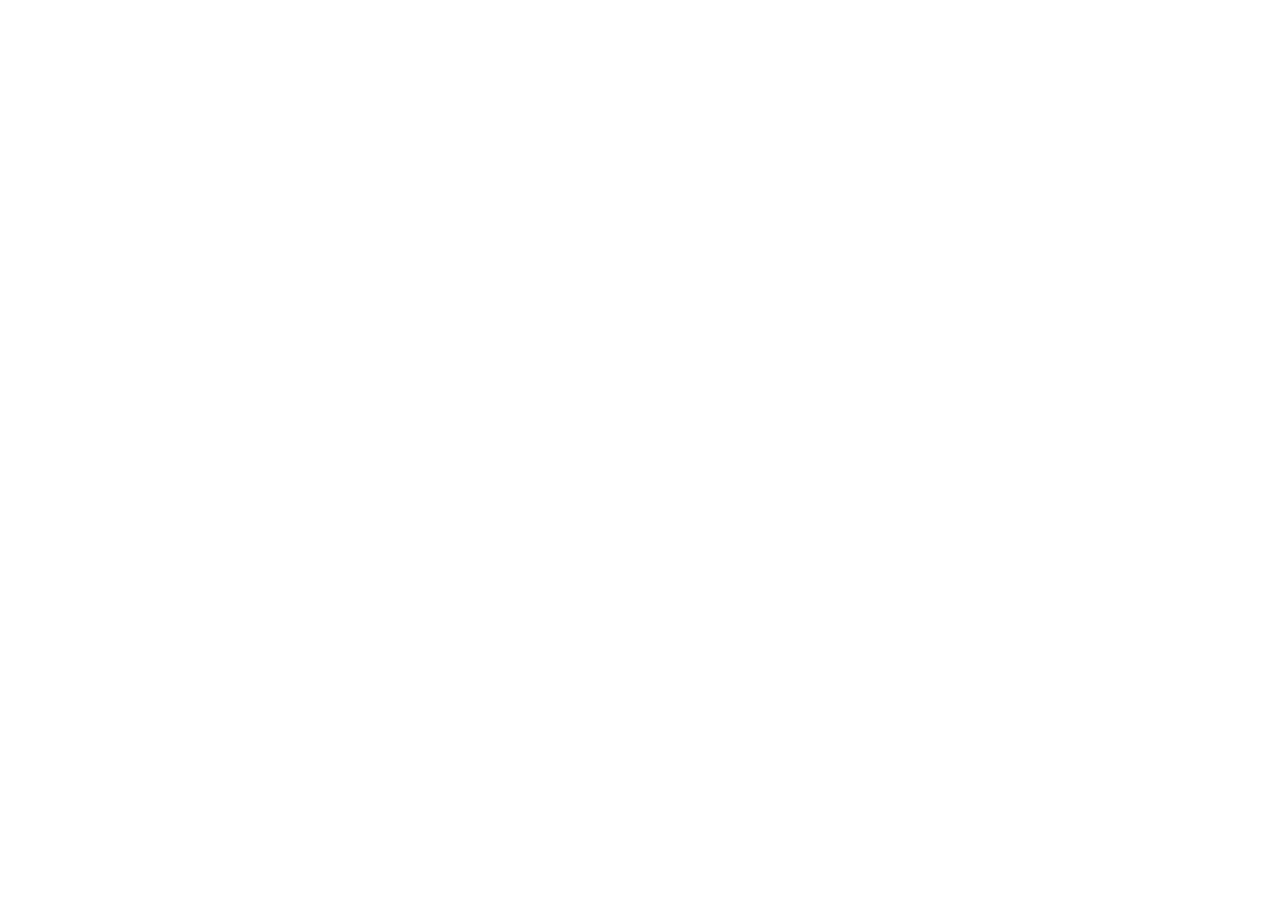
==== sprint1/nivell_1/index.html @ 05c535c5 "Edit head index.html and styles folder" ====
<!DOCTYPE html>
<html lang="en">
  <head>
    <meta charset=" UTF-8">
    <meta name="Description" content="Nivell 1 sprint 1">
    <meta name="author" content="Alexandre Cumplido Bou">
    <title>Sprint 1. Nivell 1</title>
    <meta http-equiv="X-UA-Compatible" content="IE=edge">
    <meta name="viewport" content="width=device-width, initial-scale=1.0">
    <link rel="stylesheet" href="css/styles.css">
  </head> 
  <body>
      
  </body> 
</html>
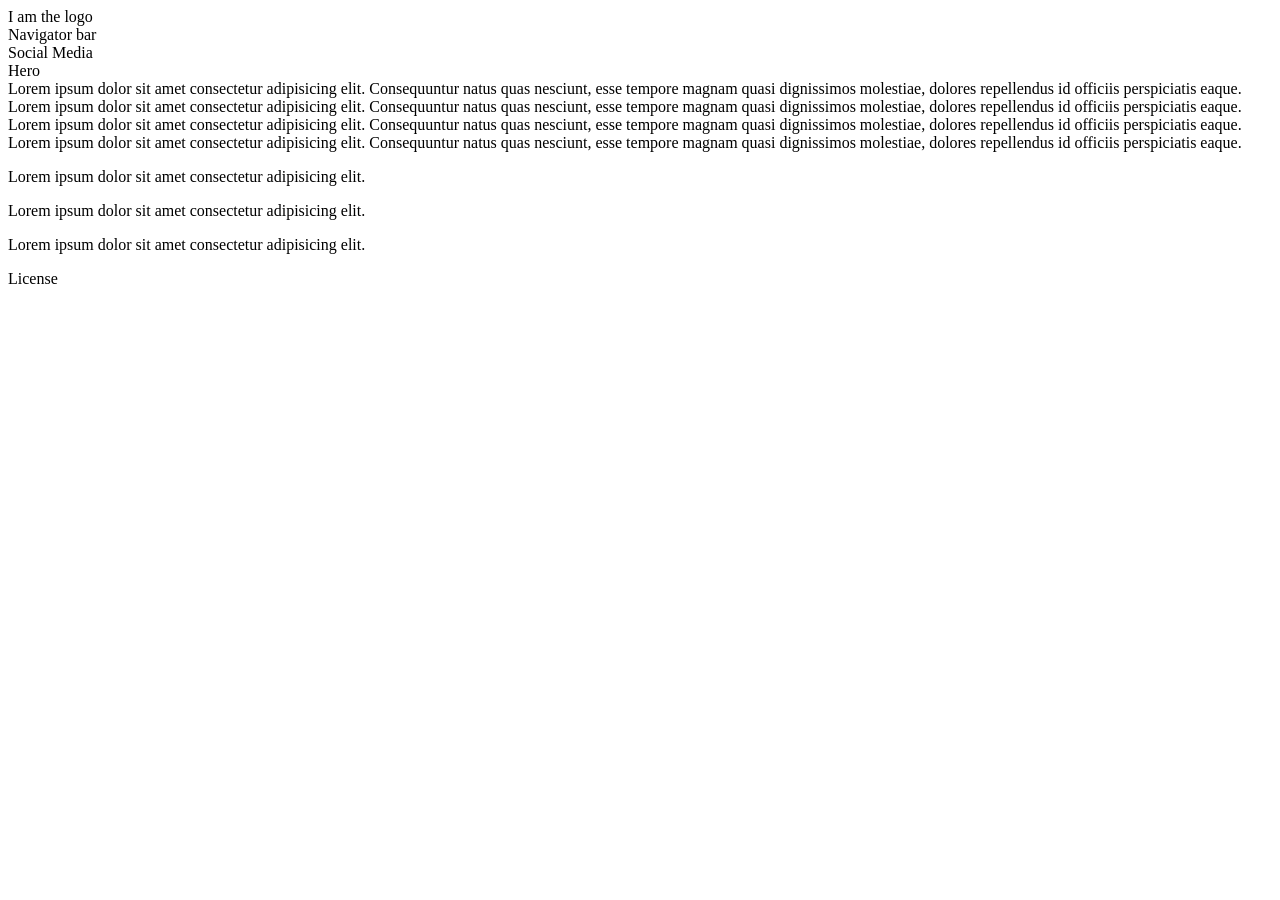
==== commit 43c036ae: "Create html layout" ====
--- a/sprint1/nivell_1/index.html
+++ b/sprint1/nivell_1/index.html
@@ -10,7 +10,32 @@
     <link rel="stylesheet" href="css/styles.css">
   </head> 
   <body>
-      
+      <header>
+        <div class="header-superior">
+          <div class="logo">I am the logo</div>
+          <nav class="navigator">Navigator bar</nav>
+          <div class="social">Social Media</div>
+        </div> 
+        <div class="header-inferior">
+          <div class="hero">Hero </div>
+        </div>       
+      </header>
+      <main>
+        <section class="content">
+          <article>Lorem ipsum dolor sit amet consectetur adipisicing elit. Consequuntur natus quas nesciunt, esse tempore magnam quasi dignissimos molestiae, dolores repellendus id officiis perspiciatis eaque.</article>
+          <article>Lorem ipsum dolor sit amet consectetur adipisicing elit. Consequuntur natus quas nesciunt, esse tempore magnam quasi dignissimos molestiae, dolores repellendus id officiis perspiciatis eaque.</article>
+          <article>Lorem ipsum dolor sit amet consectetur adipisicing elit. Consequuntur natus quas nesciunt, esse tempore magnam quasi dignissimos molestiae, dolores repellendus id officiis perspiciatis eaque. </article>
+          <article>Lorem ipsum dolor sit amet consectetur adipisicing elit. Consequuntur natus quas nesciunt, esse tempore magnam quasi dignissimos molestiae, dolores repellendus id officiis perspiciatis eaque.</article>
+          <p>Lorem ipsum dolor sit amet consectetur adipisicing elit.</p>
+        </section>
+        <aside>
+          <p>Lorem ipsum dolor sit amet consectetur adipisicing elit.</p>
+          <p>Lorem ipsum dolor sit amet consectetur adipisicing elit.</p>
+        </aside>
+      </main>
+      <footer>
+        <p class="license">License</p>
+      </footer>
   </body> 
 </html>
 
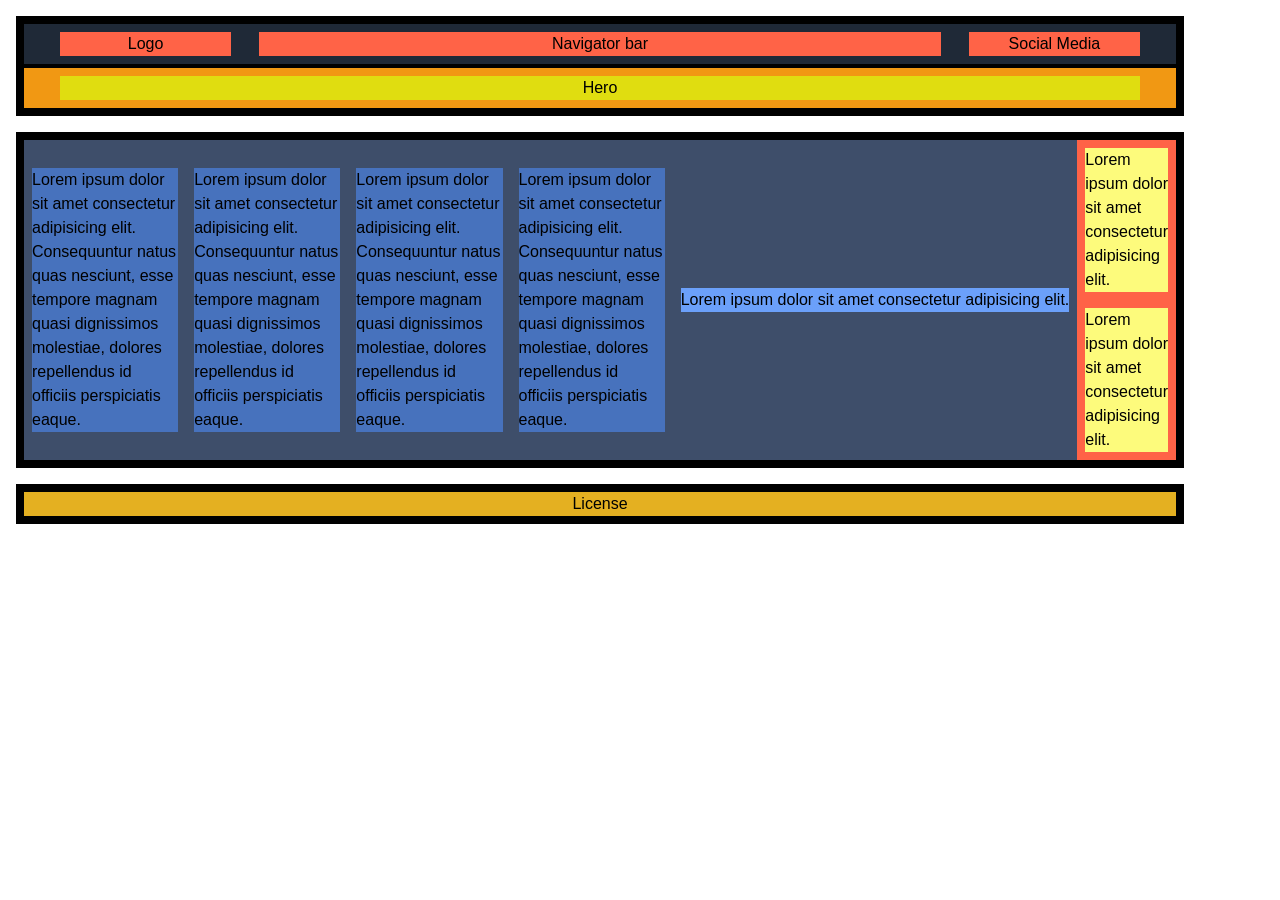
==== commit 40888fac: "Implement basic layout styles" ====
--- a/sprint1/nivell_1/index.html
+++ b/sprint1/nivell_1/index.html
@@ -12,8 +12,8 @@
   <body>
       <header>
         <div class="header-superior">
-          <div class="logo">I am the logo</div>
-          <nav class="navigator">Navigator bar</nav>
+          <div class="logo">Logo</div>
+          <nav >Navigator bar</nav>
           <div class="social">Social Media</div>
         </div> 
         <div class="header-inferior">
--- a/sprint1/nivell_1/css/styles.css
+++ b/sprint1/nivell_1/css/styles.css
@@ -0,0 +1,104 @@
+*,
+*:before,
+*:after {
+    box-sizing: border-box;
+    padding: 0;
+    margin: 0;
+} 
+
+body {
+    line-height: 1.5;
+    font-family: Helvetica, Verdana, Tahoma, sans-serif;
+    max-width: 75em;
+}
+
+header, main, footer {
+    margin: 1em;
+    border: 0.5em solid hsl(0, 0%, 0%);
+}
+
+.header-superior {
+    display: flex;
+    align-items: center;
+    justify-content: space-evenly;
+    text-align: center;
+    padding: 0.5em;
+    border-bottom: 0.25em solid hsl(0, 0%, 0%);
+    background-color: hsl(215, 28%, 17%);
+}
+
+.logo,
+.header-superior nav,
+.social {
+    background-color: hsl(9, 100%, 64%);
+}
+
+.logo {
+    width: 15%;
+}
+
+.header-superior nav {
+    width: 60%;
+}
+
+.social {
+    width: 15%;
+}
+
+.header-inferior {
+    display: flex;
+    align-items: center;
+    justify-content: space-evenly;
+    padding: 0.5em;
+    text-align: center;
+    background-color:hsl(36, 89%, 51%);
+}
+
+.hero {
+    width: 95%;
+    background-color:hsl(59, 87%, 47%);
+}
+
+main {
+    display: flex;
+}
+
+.content,
+aside {
+    padding: 0.5em;
+
+} 
+
+aside {
+    display: flex;
+    flex-direction: column;
+    gap: 1em;
+    background-color: hsl(9, 100%, 64%);
+}
+
+aside p {
+    background-color: hsl(59, 97%, 74%);
+}
+
+.content {
+    display: flex;
+    flex-wrap: wrap;
+    align-items: center;
+    background-color: hsl(218, 26%, 33%);
+    gap: 1em;
+}
+
+.content article  {
+    flex: 1;
+    background-color: hsl(218, 47%, 51%);
+}
+
+.content p {
+    background-color: hsl(218, 93%, 70%);
+}
+footer {
+    display: flex;
+    align-items: center;
+    justify-content: center;
+    background-color:hsl(44, 78%, 51%);
+}
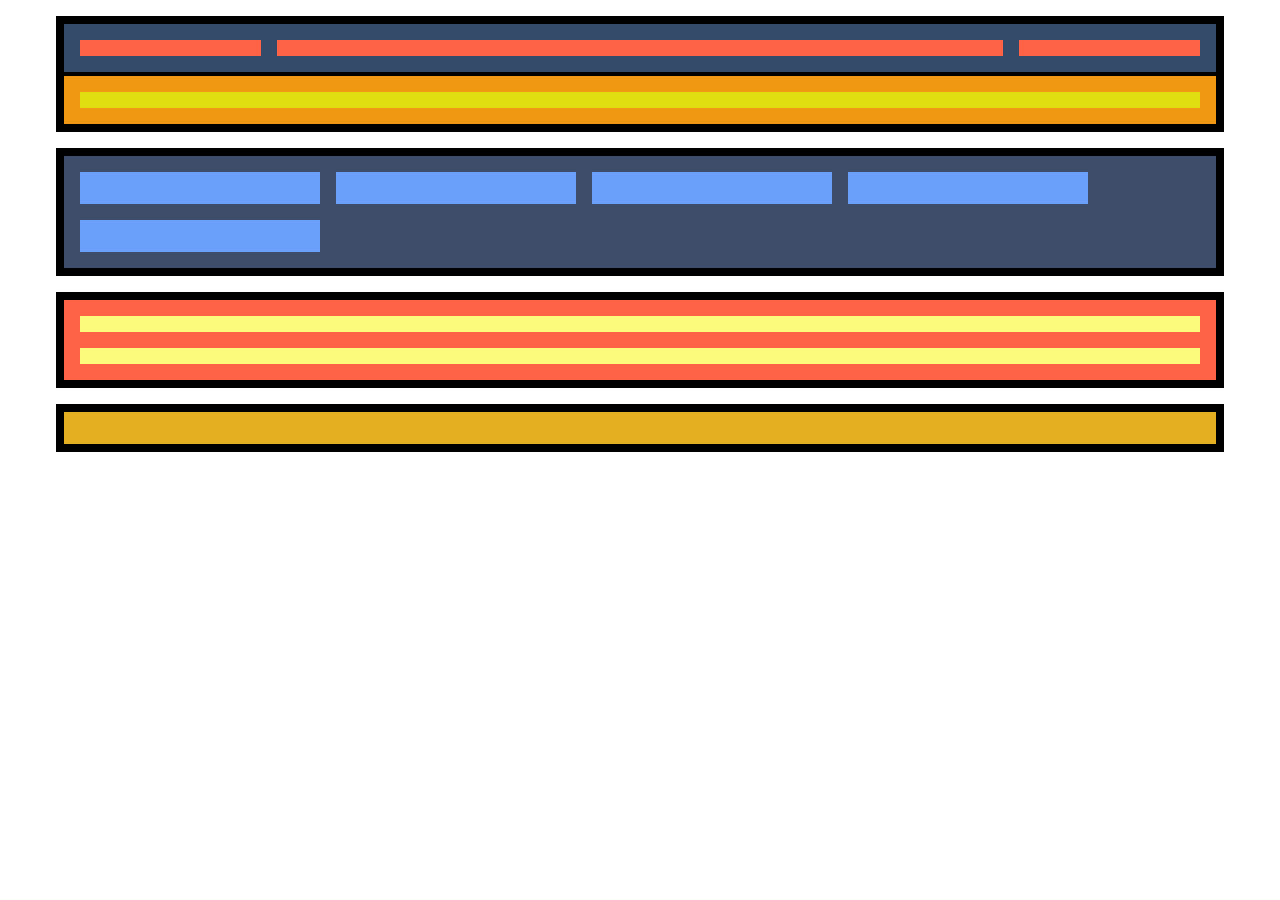
==== commit bd54b82a: "Set overall flex-layout" ====
--- a/sprint1/nivell_1/index.html
+++ b/sprint1/nivell_1/index.html
@@ -11,30 +11,27 @@
   </head> 
   <body>
       <header>
-        <div class="header-superior">
-          <div class="logo">Logo</div>
-          <nav >Navigator bar</nav>
-          <div class="social">Social Media</div>
+        <div class="header-sup">
+          <div class="logo"></div>
+          <nav></nav>
+          <div class="social"></div>
         </div> 
-        <div class="header-inferior">
-          <div class="hero">Hero </div>
+        <div class="header-inf">
+          <div class="hero"> </div>
         </div>       
       </header>
       <main>
-        <section class="content">
-          <article>Lorem ipsum dolor sit amet consectetur adipisicing elit. Consequuntur natus quas nesciunt, esse tempore magnam quasi dignissimos molestiae, dolores repellendus id officiis perspiciatis eaque.</article>
-          <article>Lorem ipsum dolor sit amet consectetur adipisicing elit. Consequuntur natus quas nesciunt, esse tempore magnam quasi dignissimos molestiae, dolores repellendus id officiis perspiciatis eaque.</article>
-          <article>Lorem ipsum dolor sit amet consectetur adipisicing elit. Consequuntur natus quas nesciunt, esse tempore magnam quasi dignissimos molestiae, dolores repellendus id officiis perspiciatis eaque. </article>
-          <article>Lorem ipsum dolor sit amet consectetur adipisicing elit. Consequuntur natus quas nesciunt, esse tempore magnam quasi dignissimos molestiae, dolores repellendus id officiis perspiciatis eaque.</article>
-          <p>Lorem ipsum dolor sit amet consectetur adipisicing elit.</p>
-        </section>
-        <aside>
-          <p>Lorem ipsum dolor sit amet consectetur adipisicing elit.</p>
-          <p>Lorem ipsum dolor sit amet consectetur adipisicing elit.</p>
-        </aside>
+        <article></article>
+        <article></article>
+        <article></article>
+        <article></article>
+        <p></p>
       </main>
+      <aside>
+        <p></p>
+        <p></p>
+      </aside>
       <footer>
-        <p class="license">License</p>
       </footer>
   </body> 
 </html>
--- a/sprint1/nivell_1/css/styles.css
+++ b/sprint1/nivell_1/css/styles.css
@@ -7,98 +7,87 @@
 } 
 
 body {
+    margin: 0 auto;
     line-height: 1.5;
     font-family: Helvetica, Verdana, Tahoma, sans-serif;
     max-width: 75em;
 }
 
-header, main, footer {
+header, 
+main, 
+aside,
+footer {
     margin: 1em;
     border: 0.5em solid hsl(0, 0%, 0%);
 }
 
-.header-superior {
+.header-sup {
     display: flex;
     align-items: center;
     justify-content: space-evenly;
-    text-align: center;
-    padding: 0.5em;
+    padding: 1em;
+    gap: 1em;
     border-bottom: 0.25em solid hsl(0, 0%, 0%);
-    background-color: hsl(215, 28%, 17%);
+    background-color: hsl(215, 34%, 31%);
 }
 
 .logo,
-.header-superior nav,
+.header-sup nav,
 .social {
+    height: 1em;
+    flex: 1;
     background-color: hsl(9, 100%, 64%);
 }
 
-.logo {
-    width: 15%;
+.header-sup nav {
+    flex: 4;
 }
 
-.header-superior nav {
-    width: 60%;
-}
-
-.social {
-    width: 15%;
-}
-
-.header-inferior {
+.header-inf {
     display: flex;
     align-items: center;
     justify-content: space-evenly;
-    padding: 0.5em;
+    padding: 1em;
     text-align: center;
     background-color:hsl(36, 89%, 51%);
 }
 
 .hero {
-    width: 95%;
+    flex: 1;
+    height: 1em;
     background-color:hsl(59, 87%, 47%);
 }
 
+/* .............................................. */
 main {
     display: flex;
+    flex-wrap: wrap;
+    padding: 1em;
+    gap: 1em;
+    background-color: hsl(218, 26%, 33%);
 }
 
-.content,
-aside {
-    padding: 0.5em;
-
-} 
+main article ,
+main p  {
+    width: 15em;
+    height: 2em;    
+    background-color: hsl(218, 93%, 70%)
+}
 
 aside {
     display: flex;
     flex-direction: column;
     gap: 1em;
+    padding: 1em;
     background-color: hsl(9, 100%, 64%);
 }
 
-aside p {
-    background-color: hsl(59, 97%, 74%);
+aside p {   
+    height: 1em;
+    background-color: hsl(59, 97%, 74%); 
 }
-
-.content {
-    display: flex;
-    flex-wrap: wrap;
-    align-items: center;
-    background-color: hsl(218, 26%, 33%);
-    gap: 1em;
+/* .............................................. */
+footer {
+    padding: 1em;
+    background-color:hsl(44, 78%, 51%);
 }
-
-.content article  {
-    flex: 1;
-    background-color: hsl(218, 47%, 51%);
-}
-
-.content p {
-    background-color: hsl(218, 93%, 70%);
-}
-footer {
-    display: flex;
-    align-items: center;
-    justify-content: center;
-    background-color:hsl(44, 78%, 51%);
-}
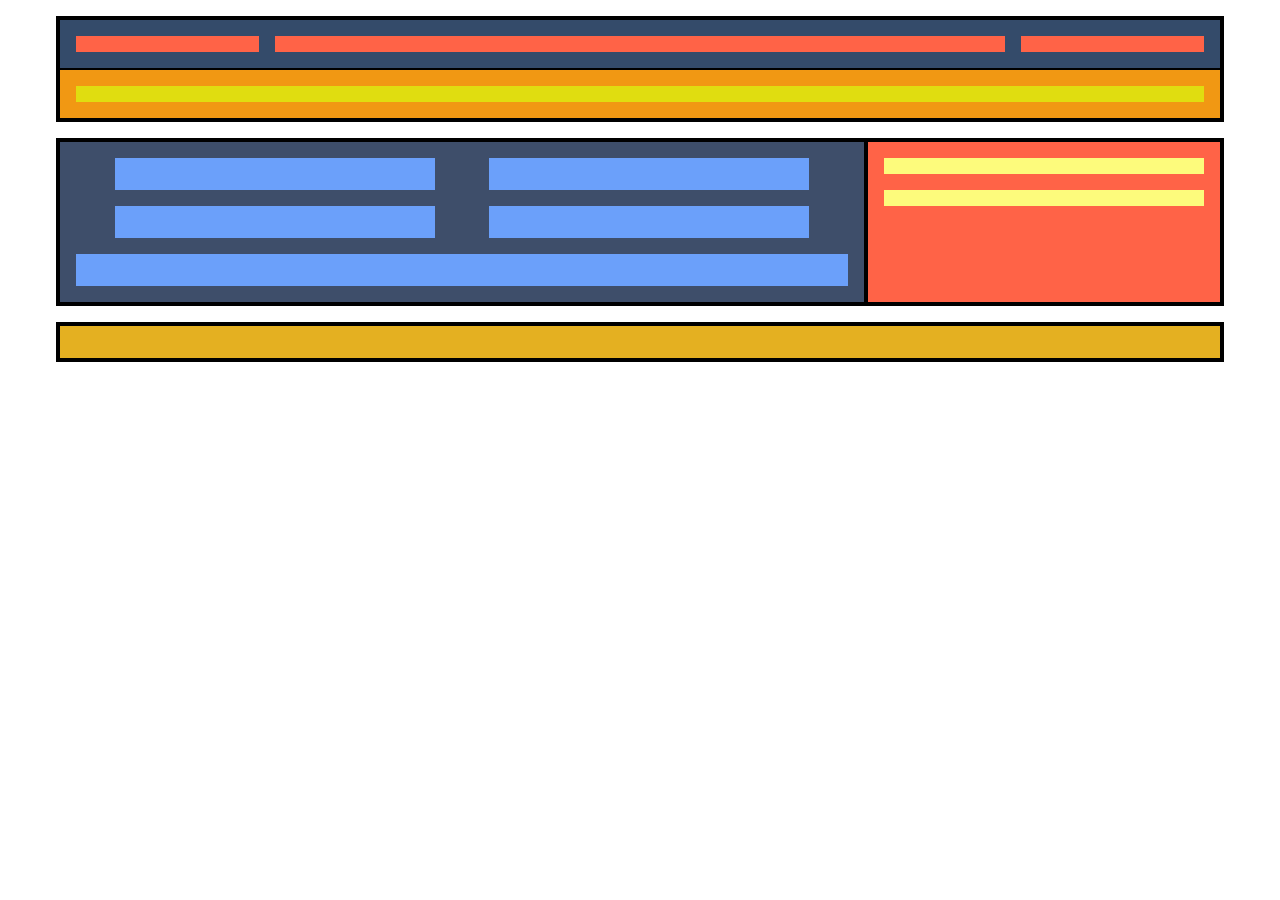
==== commit 431c8e58: "Wrap articles and aside inside main" ====
--- a/sprint1/nivell_1/index.html
+++ b/sprint1/nivell_1/index.html
@@ -21,16 +21,18 @@
         </div>       
       </header>
       <main>
-        <article></article>
-        <article></article>
-        <article></article>
-        <article></article>
-        <p></p>
+          <div class="main-articles">
+            <article></article>
+            <article></article>
+            <article></article>
+            <article></article>
+            <p></p>
+          </div>
+        <aside>
+          <p></p>
+          <p></p>
+        </aside>
       </main>
-      <aside>
-        <p></p>
-        <p></p>
-      </aside>
       <footer>
       </footer>
   </body> 
--- a/sprint1/nivell_1/css/styles.css
+++ b/sprint1/nivell_1/css/styles.css
@@ -8,34 +8,29 @@
 
 body {
     margin: 0 auto;
-    line-height: 1.5;
-    font-family: Helvetica, Verdana, Tahoma, sans-serif;
     max-width: 75em;
 }
 
 header, 
 main, 
-aside,
 footer {
     margin: 1em;
-    border: 0.5em solid hsl(0, 0%, 0%);
+    border: 0.25em solid hsl(0, 0%, 0%);
 }
 
 .header-sup {
     display: flex;
-    align-items: center;
-    justify-content: space-evenly;
+    gap: 1em;
     padding: 1em;
-    gap: 1em;
-    border-bottom: 0.25em solid hsl(0, 0%, 0%);
+    border-bottom: 0.125em solid hsl(0, 0%, 0%);
     background-color: hsl(215, 34%, 31%);
 }
 
 .logo,
 .header-sup nav,
 .social {
+    flex: 1;
     height: 1em;
-    flex: 1;
     background-color: hsl(9, 100%, 64%);
 }
 
@@ -44,36 +39,41 @@
 }
 
 .header-inf {
-    display: flex;
-    align-items: center;
-    justify-content: space-evenly;
     padding: 1em;
-    text-align: center;
     background-color:hsl(36, 89%, 51%);
 }
 
 .hero {
-    flex: 1;
     height: 1em;
     background-color:hsl(59, 87%, 47%);
 }
 
 /* .............................................. */
-main {
+main{
     display: flex;
+}
+
+.main-articles {
+    display: flex;  
     flex-wrap: wrap;
+    justify-content: space-evenly;
     padding: 1em;
     gap: 1em;
+    border-right: 0.25em solid hsl(0, 0%, 0%);
     background-color: hsl(218, 26%, 33%);
 }
 
-main article ,
+.main-articles article,
 main p  {
-    width: 15em;
+    width: 20em;
     height: 2em;    
     background-color: hsl(218, 93%, 70%)
 }
 
+.main-articles p {
+    flex-grow: 1;
+}
+/* .............................................. */
 aside {
     display: flex;
     flex-direction: column;
@@ -86,7 +86,7 @@
     height: 1em;
     background-color: hsl(59, 97%, 74%); 
 }
-/* .............................................. */
+
 footer {
     padding: 1em;
     background-color:hsl(44, 78%, 51%);
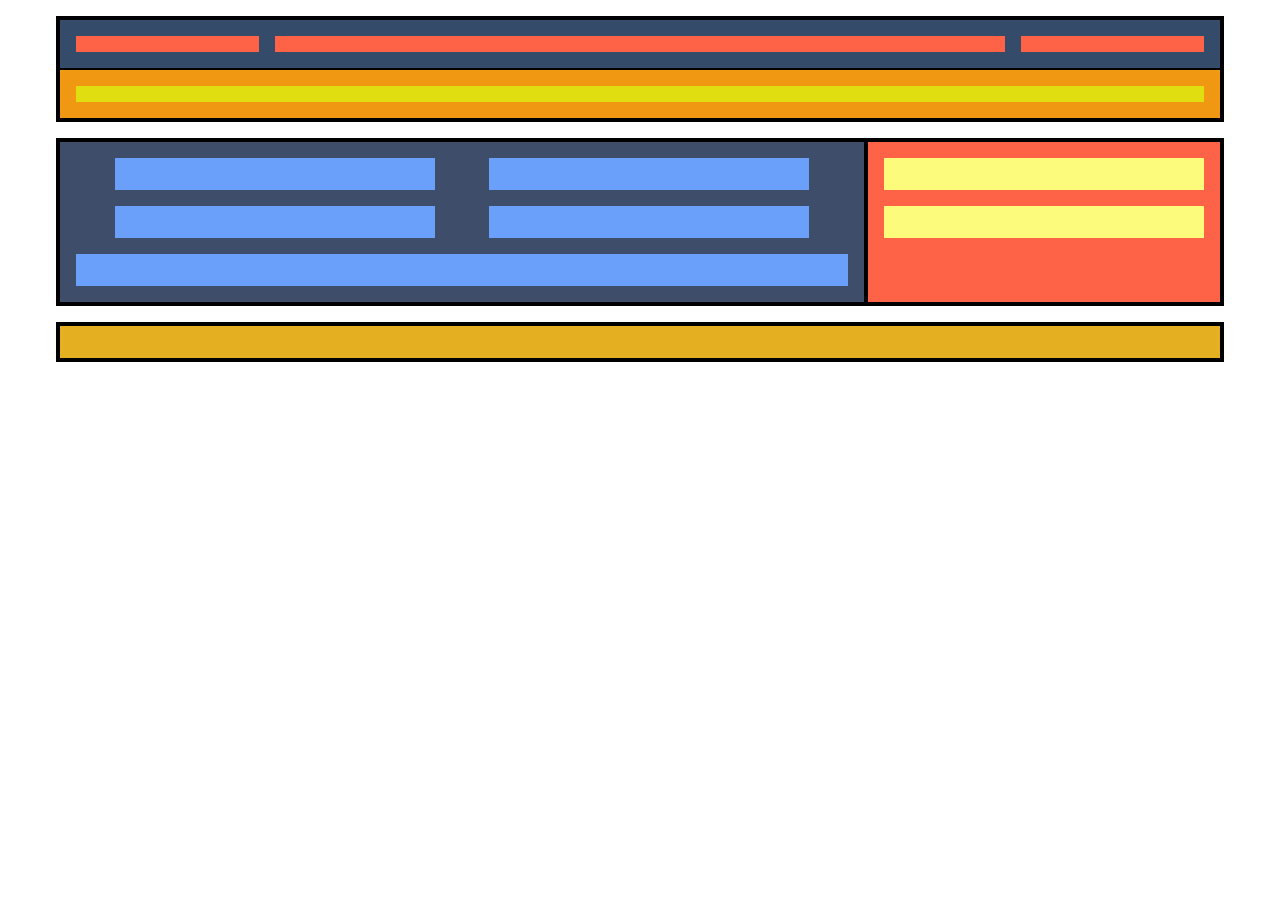
==== commit e4b3b7a7: "Edit main-articles selector" ====
--- a/sprint1/nivell_1/index.html
+++ b/sprint1/nivell_1/index.html
@@ -21,13 +21,13 @@
         </div>       
       </header>
       <main>
-          <div class="main-articles">
-            <article></article>
-            <article></article>
-            <article></article>
-            <article></article>
-            <p></p>
-          </div>
+        <div class="main-articles">
+          <article></article>
+          <article></article>
+          <article></article>
+          <article></article>
+          <p></p>
+        </div>
         <aside>
           <p></p>
           <p></p>
--- a/sprint1/nivell_1/css/styles.css
+++ b/sprint1/nivell_1/css/styles.css
@@ -48,11 +48,10 @@
     background-color:hsl(59, 87%, 47%);
 }
 
-/* .............................................. */
 main{
     display: flex;
 }
-
+/* .............................................. */
 .main-articles {
     display: flex;  
     flex-wrap: wrap;
@@ -64,7 +63,7 @@
 }
 
 .main-articles article,
-main p  {
+.main-articles p  {
     width: 20em;
     height: 2em;    
     background-color: hsl(218, 93%, 70%)
@@ -83,7 +82,8 @@
 }
 
 aside p {   
-    height: 1em;
+    width: 20em;
+    height: 2em; 
     background-color: hsl(59, 97%, 74%); 
 }
 
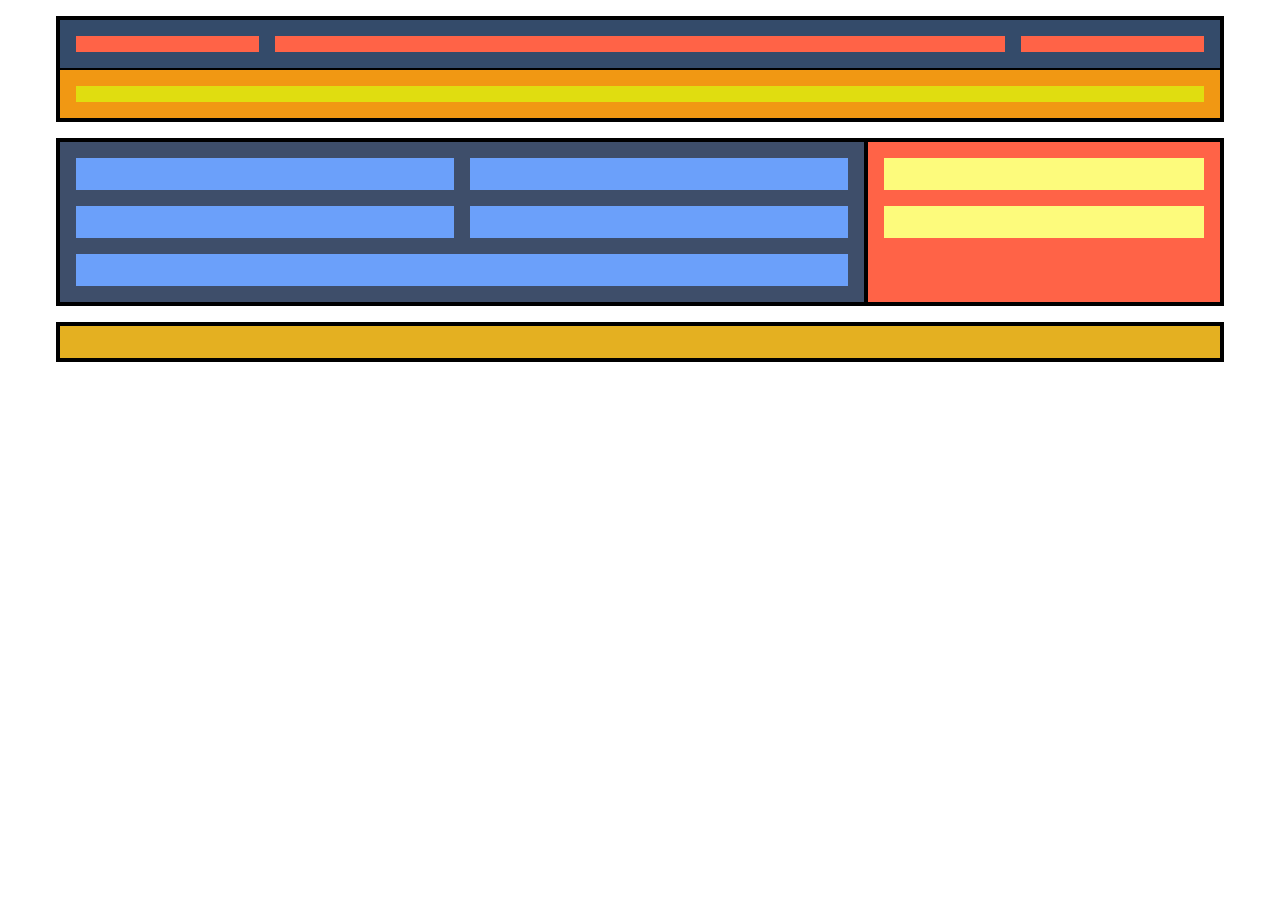
==== commit ca284e8f: "Fix main-articles flex-wrap behaviour" ====
--- a/sprint1/nivell_1/index.html
+++ b/sprint1/nivell_1/index.html
@@ -26,7 +26,7 @@
           <article></article>
           <article></article>
           <article></article>
-          <p></p>
+          <article></article>
         </div>
         <aside>
           <p></p>
--- a/sprint1/nivell_1/css/styles.css
+++ b/sprint1/nivell_1/css/styles.css
@@ -55,23 +55,20 @@
 .main-articles {
     display: flex;  
     flex-wrap: wrap;
-    justify-content: space-evenly;
+    justify-content: space-between;
+    gap: 1em;
     padding: 1em;
-    gap: 1em;
     border-right: 0.25em solid hsl(0, 0%, 0%);
     background-color: hsl(218, 26%, 33%);
 }
 
-.main-articles article,
-.main-articles p  {
+.main-articles article {
+    flex: 1 0 auto;
     width: 20em;
     height: 2em;    
-    background-color: hsl(218, 93%, 70%)
+    background-color: hsl(218, 93%, 70%);
 }
 
-.main-articles p {
-    flex-grow: 1;
-}
 /* .............................................. */
 aside {
     display: flex;
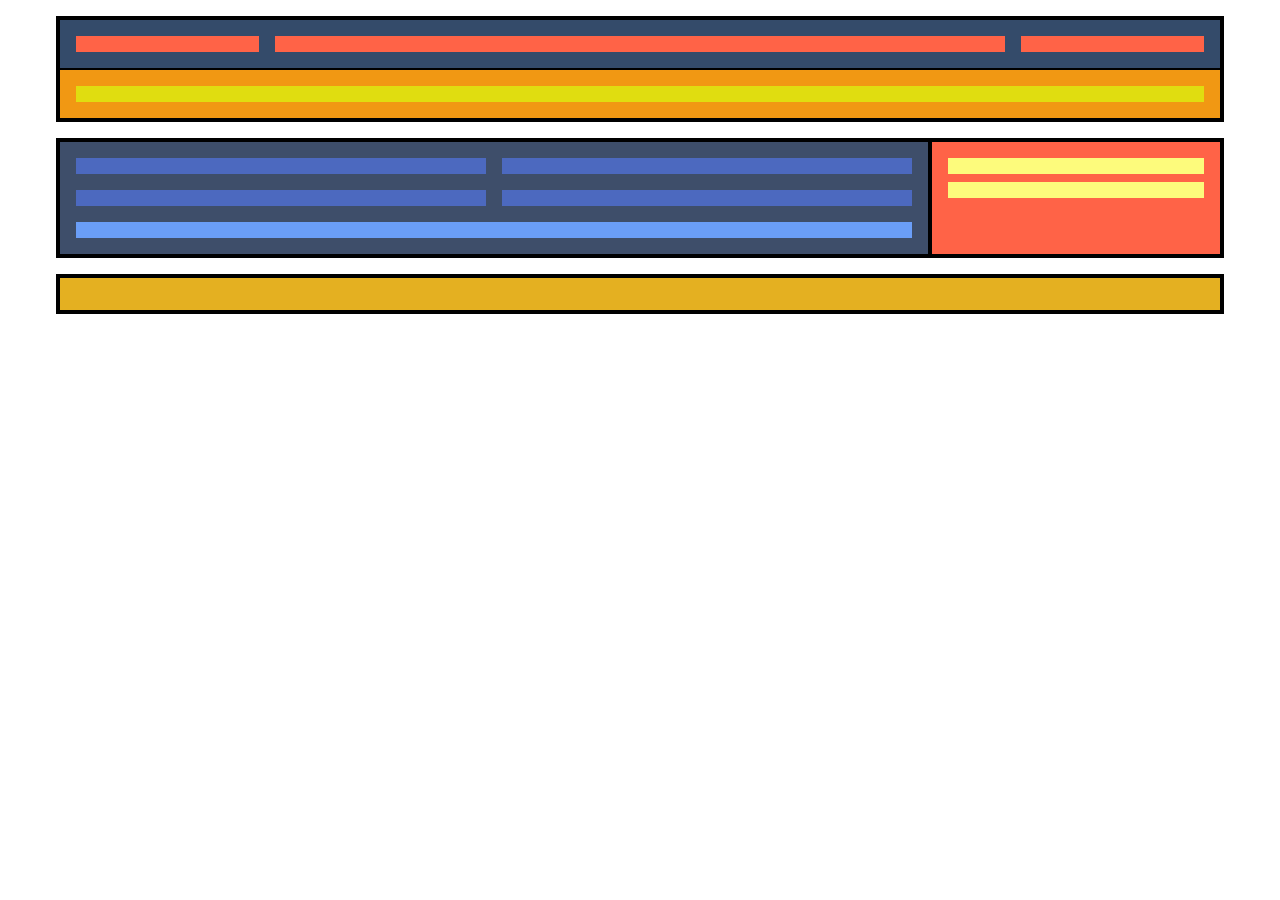
==== commit 3fb8e70a: "Create color variables and review relative units" ====
--- a/sprint1/nivell_1/index.html
+++ b/sprint1/nivell_1/index.html
@@ -17,7 +17,7 @@
           <div class="social"></div>
         </div> 
         <div class="header-inf">
-          <div class="hero"> </div>
+          <div class="hero"></div>
         </div>       
       </header>
       <main>
--- a/sprint1/nivell_1/css/styles.css
+++ b/sprint1/nivell_1/css/styles.css
@@ -1,3 +1,7 @@
+:root {
+    --mainTabletMobile: hsl(60, 100%, 50%);
+}
+
 *,
 *:before,
 *:after {
@@ -29,13 +33,13 @@
 .logo,
 .header-sup nav,
 .social {
-    flex: 1;
     height: 1em;
+    flex: 1 1 auto;
     background-color: hsl(9, 100%, 64%);
 }
 
 .header-sup nav {
-    flex: 4;
+    flex: 4 1 auto;
 }
 
 .header-inf {
@@ -48,14 +52,14 @@
     background-color:hsl(59, 87%, 47%);
 }
 
+
 main{
     display: flex;
 }
-/* .............................................. */
+
 .main-articles {
     display: flex;  
     flex-wrap: wrap;
-    justify-content: space-between;
     gap: 1em;
     padding: 1em;
     border-right: 0.25em solid hsl(0, 0%, 0%);
@@ -63,24 +67,25 @@
 }
 
 .main-articles article {
-    flex: 1 0 auto;
-    width: 20em;
-    height: 2em;    
-    background-color: hsl(218, 93%, 70%);
+    width: 17em;
+    height: 1em;  
+    flex: 1 1 auto;
+    background-color: hsla(226, 53%, 55%, 0.897);
 }
 
-/* .............................................. */
+.main-articles article:last-child {
+    background-color: hsla(218, 93%, 70%, 0.986);
+}
+
 aside {
-    display: flex;
-    flex-direction: column;
-    gap: 1em;
     padding: 1em;
     background-color: hsl(9, 100%, 64%);
 }
 
 aside p {   
-    width: 20em;
-    height: 2em; 
+    width: 16em;
+    height: 1em; 
+    margin-bottom: 0.5em;
     background-color: hsl(59, 97%, 74%); 
 }
 
@@ -88,3 +93,40 @@
     padding: 1em;
     background-color:hsl(44, 78%, 51%);
 }
+
+/*
+@media (min-width: 768px) and (max-width: 1084px) {
+    main {
+        display: flex;
+        flex-direction: column;
+        border: 1em solid var(--mainTabletMobile);
+    }
+
+    .main-articles {
+        border-right: none;
+        border-bottom: 1em solid var(--mainTabletMobile);
+    }
+
+    aside p {
+        width: 100%;
+    }
+}
+
+@media (min-width: 320px) and (max-width: 768px) {
+  
+    main {
+        display: flex;
+        flex-direction: column;
+        border: 1em solid var(--mainTabletMobile);
+    }
+
+    .main-articles {
+        border-right: none;
+        border-bottom: 1em solid var(--mainTabletMobile);
+    }
+
+    aside p {
+        width: 100%;
+    }
+  }
+  */
